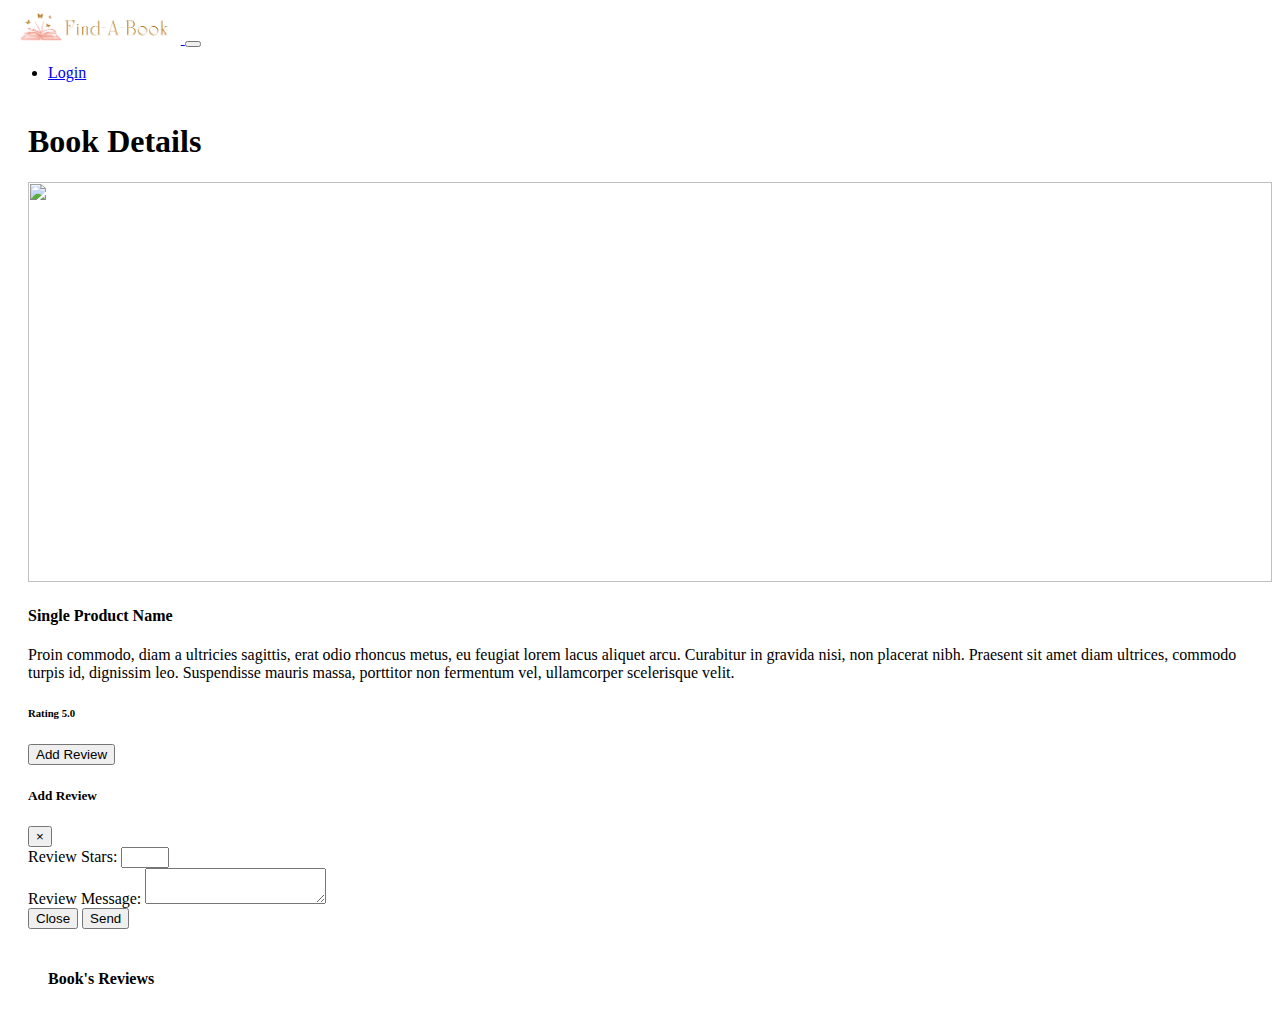
==== pageDetail.html @ 53cced31 "initial" ====
<!DOCTYPE html>
<html lang="en">

<head>
    <meta charset="UTF-8">
    <meta http-equiv="X-UA-Compatible" content="IE=edge">
    <meta name="viewport" content="width=device-width, initial-scale=1.0">
    <title>Book Detail</title>
    <link rel="stylesheet" href="global.css">
    <link rel="stylesheet" href="pageDetails.css">
    <link href="https://fonts.googleapis.com/css?family=Roboto:100,300,400,500,700" rel="stylesheet">

    <link href="https://cdn.jsdelivr.net/npm/bootstrap@5.1.3/dist/css/bootstrap.min.css" rel="stylesheet"
    integrity="sha384-1BmE4kWBq78iYhFldvKuhfTAU6auU8tT94WrHftjDbrCEXSU1oBoqyl2QvZ6jIW3" crossorigin="anonymous">
<script src="https://cdn.jsdelivr.net/npm/bootstrap@5.1.3/dist/js/bootstrap.bundle.min.js"
    integrity="sha384-ka7Sk0Gln4gmtz2MlQnikT1wXgYsOg+OMhuP+IlRH9sENBO0LRn5q+8nbTov4+1p"
    crossorigin="anonymous"></script>
    <link rel="stylesheet" href="global.css">

    <!-- Additional CSS Files -->
    <link rel="stylesheet" href="assets/css/owl.css">
    <link rel="stylesheet" href="assets/css/flex-slider.css">
</head>

<body>
    <nav class="navbar navbar-expand-lg navbar-dark bg-dark static-top">
        <div class="container">
          <a class="navbar-brand" href="#">
            <img class="" src="./logo.png" alt="..." height="36">
          </a>
          <button class="navbar-toggler" type="button" data-bs-toggle="collapse" data-bs-target="#navbarSupportedContent" aria-controls="navbarSupportedContent" aria-expanded="false" aria-label="Toggle navigation">
            <span class="navbar-toggler-icon"></span>
          </button>
          <div class="collapse navbar-collapse" id="navbarSupportedContent">
            <ul class="navbar-nav ms-auto">
              <li class="nav-item">
                <a id="login" class="nav-link active" aria-current="page" href="#">Login</a>
              </li>
            </ul>
          </div>
        </div>
      </nav>
      
    <div class="outerDiv">
    <div class="single-product">
        <div class="container">
            <div class="row">
                <div class="col-md-12">
                    <div class="section-heading">
                        <div class="line-dec"></div>
                        <h1>Book Details</h1>
                    </div>
                </div>
                <div class="col-md-6">
                    <img class="img" id="imageBook" src="" />
                </div>
                <div class="col-md-6">
                    <div class="right-content">
                        <h4 id="bookHeading">Single Product Name</h4>
                        <p id="bookDetails">Proin commodo, diam a ultricies sagittis, erat odio rhoncus metus, eu
                            feugiat lorem lacus aliquet arcu. Curabitur in gravida nisi, non placerat nibh. Praesent sit
                            amet diam ultrices, commodo turpis id, dignissim leo. Suspendisse mauris massa, porttitor
                            non fermentum vel, ullamcorper scelerisque velit. </p>
                        <h6 id="goodReadsRating">Rating 5.0</h6>

                        <button id="addReview" type="button" class="btn btn-info"
                            data-target="#exampleVaryingModal1" data-whatever="" onclick="whatToDo()">Add
                            Review</button>

                        <div class="modal fade" id="exampleVaryingModal1" tabindex="-1" role="dialog"
                            aria-labelledby="exampleModalLabel" aria-hidden="true">
                            <div class="modal-dialog" role="document">
                                <div class="modal-content">
                                    <div class="modal-header">
                                        <h5 class="modal-title" id="exampleModalLabel">Add Review</h5>
                                        <button type="button" class="close" data-dismiss="modal" aria-label="Close">
                                            <span aria-hidden="true">&times;</span>
                                        </button>
                                    </div>
                                    <div class="modal-body">
                                        <form>
                                            <div class="form-group">
                                                <label for="recipient-name" class="col-form-label">Review Stars:</label>
                                                <input type="number" max="5" min="0" class="form-control" id="review-star">
                                            </div>
                                            <div class="form-group">
                                                <label for="message-text" class="col-form-label">Review Message:</label>
                                                <textarea class="form-control" id="review-text"></textarea>
                                            </div>
                                        </form>
                                    </div>
                                    <div class="modal-footer">
                                        <button type="button" class="btn btn-danger" data-dismiss="modal">Close</button>
                                        <button type="button" class="btn btn-success" data-dismiss="modal"
                                            onclick="addReview()">Send</button>
                                    </div>
                                </div>
                            </div>
                        </div>


                    </div>
                </div>
            </div>

            <div class="outerDiv">
                <div class="list-group">
                    <h4 id="bookHeading">Book's Reviews</h4>
                </div>
            </div>
        </div>
        </div>
    </div>
    </div>

    <!-- Bootstrap core JavaScript -->
    <script src="vendor/jquery/jquery.min.js"></script>
    <script src="vendor/bootstrap/js/bootstrap.bundle.min.js"></script>
    <!-- Additional Scripts -->
    <script src="https://cdnjs.cloudflare.com/ajax/libs/firebase/7.14.1-0/firebase.js"></script>
    <script src="https://unpkg.com/axios/dist/axios.min.js"></script>
    <script src="assets/js/custom.js"></script>
    <script src="assets/js/owl.js"></script>
    <script src="assets/js/isotope.js"></script>
    <script src="assets/js/flex-slider.js"></script>
    <script src="https://unpkg.com/axios/dist/axios.min.js"></script>
    <script src="./script.js"></script>
    <script src="./pageDetail.js"></script>
    <script>

        function whatToDo() {

            let item = localStorage.getItem("UserName");
            if (item == null || item == "") {
                alert("Kindly log in to add a review")
                // alert box display
                document.querySelector("#addReview").setAttribute("data-toggle", "")
                return;
            } else {
                document.querySelector("#addReview").setAttribute("data-toggle", "modal")
                $(document).ready(function () {
                    $('#exampleVaryingModal1').on('show.bs.modal', function (event) {
                        var button = $(event.relatedTarget) // Button that triggered the modal
                        var recipient = button.data('whatever') // Extract info from data-* attributes
                        // We are jquery here to update the modal's content
                        var modal = $(this)
                        modal.find('.modal-title').text('New message to ' + recipient)
                        modal.find('.modal-body input').val(recipient)
                    })
                });
            }

        }

        async function addReview() {
            let reviewStar = document.querySelector("#review-star").value
            let reviewText = document.querySelector("#review-text").value

            if(reviewText == null || reviewText == "" || reviewStar == null || reviewStar == ""){
                return;
            }

            let bookName = localStorage.getItem("BookName")
            let userName = localStorage.getItem("UserName")

            await axios.post('https://find-a-book-api.herokuapp.com/addReviewForBook?bookName=' + bookName + "&addedBy=" + bookName + "&reviewText=" + reviewText + "&reviewStar=" + reviewStar)
            nestedCall()
        }

    </script>
    <script src="https://code.jquery.com/jquery-3.3.1.slim.min.js"
        integrity="sha384-q8i/X+965DzO0rT7abK41JStQIAqVgRVzpbzo5smXKp4YfRvH+8abtTE1Pi6jizo"
        crossorigin="anonymous"></script>
    <script src="https://stackpath.bootstrapcdn.com/bootstrap/4.1.3/js/bootstrap.min.js"
        integrity="sha384-ChfqqxuZUCnJSK3+MXmPNIyE6ZbWh2IMqE241rYiqJxyMiZ6OW/JmZQ5stwEULTy"
        crossorigin="anonymous"></script>
</body>

</html>
---- global.css ----
.displayGrid{
    display: grid;
    grid-template-columns: repeat(3, 1fr);
}

.outerDiv{
    display: flex;
    flex-direction: column;
    overflow: hidden;
}

.aTag{
    text-decoration: none !important;
    color: black;
    text-align: center;
}

.aTag :hover{
    color: grey;   
}
.card{
    align-content: center !important;
    align-items: center !important;
    width: 100% !important;
}

.card .img{
    max-width: 100% !important;
    max-height: 220px !important;
}

.bookName{
    text-align: center;
    font-size: medium;
    text-decoration-color: black;
}

.col{
    align-items: center !important;
    align-content: center !important;
    align-self: center !important;
    width: 26% !important;
}

.listDisplay{
    margin-left: 20%;
    align-self: center !important;
    align-content: center !important;
    align-content: center !important;
}
---- pageDetails.css ----
.img{
    width: 100%;
    height: 400px;
}

.outerDiv{
    margin-left: 20px;
    margin-top: 20px;
}
---- global.css ----
.displayGrid{
    display: grid;
    grid-template-columns: repeat(3, 1fr);
}

.outerDiv{
    display: flex;
    flex-direction: column;
    overflow: hidden;
}

.aTag{
    text-decoration: none !important;
    color: black;
    text-align: center;
}

.aTag :hover{
    color: grey;   
}
.card{
    align-content: center !important;
    align-items: center !important;
    width: 100% !important;
}

.card .img{
    max-width: 100% !important;
    max-height: 220px !important;
}

.bookName{
    text-align: center;
    font-size: medium;
    text-decoration-color: black;
}

.col{
    align-items: center !important;
    align-content: center !important;
    align-self: center !important;
    width: 26% !important;
}

.listDisplay{
    margin-left: 20%;
    align-self: center !important;
    align-content: center !important;
    align-content: center !important;
}
---- assets/css/flex-slider.css ----
/*
 * jQuery FlexSlider v2.7.1
 * http://www.woothemes.com/flexslider/
 *
 * Copyright 2012 WooThemes
 * Free to use under the GPLv2 and later license.
 * http://www.gnu.org/licenses/gpl-2.0.html
 *
 * Contributing author: Tyler Smith (@mbmufffin)
 *
 */
/* ====================================================================================================================
 * FONT-FACE
 * ====================================================================================================================*/
@font-face {
  font-family: 'flexslider-icon';
  src: url('../fonts/flexslider-icon.eot');
  src: url('../fonts/flexslider-icon.eot?#iefix') format('embedded-opentype'), url('../fonts/flexslider-icon.woff') format('woff'), url('../fonts/flexslider-icon.ttf') format('truetype'), url('../fonts/flexslider-icon.svg#flexslider-icon') format('svg');
  font-weight: normal;
  font-style: normal;
}
/* ====================================================================================================================
 * RESETS
 * ====================================================================================================================*/
.flex-container a:hover,
.flex-slider a:hover {
  outline: none;
}
.slides,
.slides > li,
.flex-control-nav,
.flex-direction-nav {
  margin: 0;
  padding: 0;
  list-style: none;
}
.flex-pauseplay span {
  text-transform: capitalize;
}
/* ====================================================================================================================
 * BASE STYLES
 * ====================================================================================================================*/
.flexslider {
  margin: 0;
  padding: 0;
}
.flexslider .slides > li {
  display: none;
  -webkit-backface-visibility: hidden;
}
.flexslider .slides img {
  width: 100%;
  display: block;
}
.flexslider .slides:after {
  content: "\0020";
  display: block;
  clear: both;
  visibility: hidden;
  line-height: 0;
  height: 0;
}
html[xmlns] .flexslider .slides {
  display: block;
}
* html .flexslider .slides {
  height: 1%;
}
.no-js .flexslider .slides > li:first-child {
  display: block;
}
/* ====================================================================================================================
 * DEFAULT THEME
 * ====================================================================================================================*/
.flexslider {
  margin: 0;
  background: #fff;
  border: 4px solid #fff;
  position: relative;
  zoom: 1;
  -webkit-border-radius: 4px;
  -moz-border-radius: 4px;
  border-radius: 4px;
  -webkit-box-shadow: '' 0 1px 4px rgba(0, 0, 0, 0.2);
  -moz-box-shadow: '' 0 1px 4px rgba(0, 0, 0, 0.2);
  -o-box-shadow: '' 0 1px 4px rgba(0, 0, 0, 0.2);
  box-shadow: '' 0 1px 4px rgba(0, 0, 0, 0.2);
}
.flexslider .slides {
  zoom: 1;
}
.flexslider .slides img {
  height: auto;
  -moz-user-select: none;
}
.flex-viewport {
  max-height: 2000px;
  -webkit-transition: all 1s ease;
  -moz-transition: all 1s ease;
  -ms-transition: all 1s ease;
  -o-transition: all 1s ease;
  transition: all 1s ease;
}
.loading .flex-viewport {
  max-height: 300px;
}
@-moz-document url-prefix() {
  .loading .flex-viewport {
    max-height: none;
  }
}
.carousel li {
  margin-right: 5px;
}
.flex-direction-nav {
  *height: 0;
}
.flex-direction-nav a {
  text-decoration: none;
  display: block;
  width: 40px;
  height: 40px;
  line-height: 40px;
  margin: -20px 0 0;
  position: absolute;
  top: 50%;
  z-index: 10;
  overflow: hidden;
  opacity: 0;
  cursor: pointer;
  color: rgba(0, 0, 0, 0.8);
  text-shadow: 1px 1px 0 rgba(255, 255, 255, 0.3);
  -webkit-transition: all 0.3s ease-in-out;
  -moz-transition: all 0.3s ease-in-out;
  -ms-transition: all 0.3s ease-in-out;
  -o-transition: all 0.3s ease-in-out;
  transition: all 0.3s ease-in-out;
}
.flex-direction-nav a:before {
  font-family: "flexslider-icon";
  font-size: 26px;
  display: inline-block;
  content: '\f001';
  color: rgba(0, 0, 0, 0.8);
  text-shadow: 1px 1px 0 rgba(255, 255, 255, 0.3);
}
.flex-direction-nav a.flex-next:before {
  content: '\f002';
}
.flex-direction-nav .flex-prev {
  left: -50px;
}
.flex-direction-nav .flex-next {
  right: -50px;
  text-align: right;
}
.flexslider:hover .flex-direction-nav .flex-prev {
  opacity: 0.7;
  left: 10px;
}
.flexslider:hover .flex-direction-nav .flex-prev:hover {
  opacity: 1;
}
.flexslider:hover .flex-direction-nav .flex-next {
  opacity: 0.7;
  right: 10px;
}
.flexslider:hover .flex-direction-nav .flex-next:hover {
  opacity: 1;
}
.flex-direction-nav .flex-disabled {
  opacity: 0!important;
  filter: alpha(opacity=0);
  cursor: default;
  z-index: -1;
}
.flex-pauseplay a {
  display: block;
  width: 20px;
  height: 20px;
  position: absolute;
  bottom: 5px;
  left: 10px;
  opacity: 0.8;
  z-index: 10;
  overflow: hidden;
  cursor: pointer;
  color: #000;
}
.flex-pauseplay a:before {
  font-family: "flexslider-icon";
  font-size: 20px;
  display: inline-block;
  content: '\f004';
}
.flex-pauseplay a:hover {
  opacity: 1;
}
.flex-pauseplay a.flex-play:before {
  content: '\f003';
}
.flex-control-nav {
  width: 100%;
  position: absolute;
  bottom: -40px;
  text-align: center;
}
.flex-control-nav li {
  margin: 0 6px;
  display: inline-block;
  zoom: 1;
  *display: inline;
}
.flex-control-paging li a {
  width: 11px;
  height: 11px;
  display: block;
  background: #666;
  background: rgba(0, 0, 0, 0.5);
  cursor: pointer;
  text-indent: -9999px;
  -webkit-box-shadow: inset 0 0 3px rgba(0, 0, 0, 0.3);
  -moz-box-shadow: inset 0 0 3px rgba(0, 0, 0, 0.3);
  -o-box-shadow: inset 0 0 3px rgba(0, 0, 0, 0.3);
  box-shadow: inset 0 0 3px rgba(0, 0, 0, 0.3);
  -webkit-border-radius: 20px;
  -moz-border-radius: 20px;
  border-radius: 20px;
}
.flex-control-paging li a:hover {
  background: #333;
  background: rgba(0, 0, 0, 0.7);
}
.flex-control-paging li a.flex-active {
  background: #000;
  background: rgba(0, 0, 0, 0.9);
  cursor: default;
}
.flex-control-thumbs {
  margin: 5px 0 0;
  position: static;
  overflow: hidden;
}
.flex-control-thumbs li {
  width: 25%;
  float: left;
  margin: 0;
}
.flex-control-thumbs img {
  width: 100%;
  height: auto;
  display: block;
  opacity: .7;
  cursor: pointer;
  -moz-user-select: none;
  -webkit-transition: all 1s ease;
  -moz-transition: all 1s ease;
  -ms-transition: all 1s ease;
  -o-transition: all 1s ease;
  transition: all 1s ease;
}
.flex-control-thumbs img:hover {
  opacity: 1;
}
.flex-control-thumbs .flex-active {
  opacity: 1;
  cursor: default;
}
/* ====================================================================================================================
 * RESPONSIVE
 * ====================================================================================================================*/
@media screen and (max-width: 860px) {
  .flex-direction-nav .flex-prev {
    opacity: 1;
    left: 10px;
  }
  .flex-direction-nav .flex-next {
    opacity: 1;
    right: 10px;
  }
}
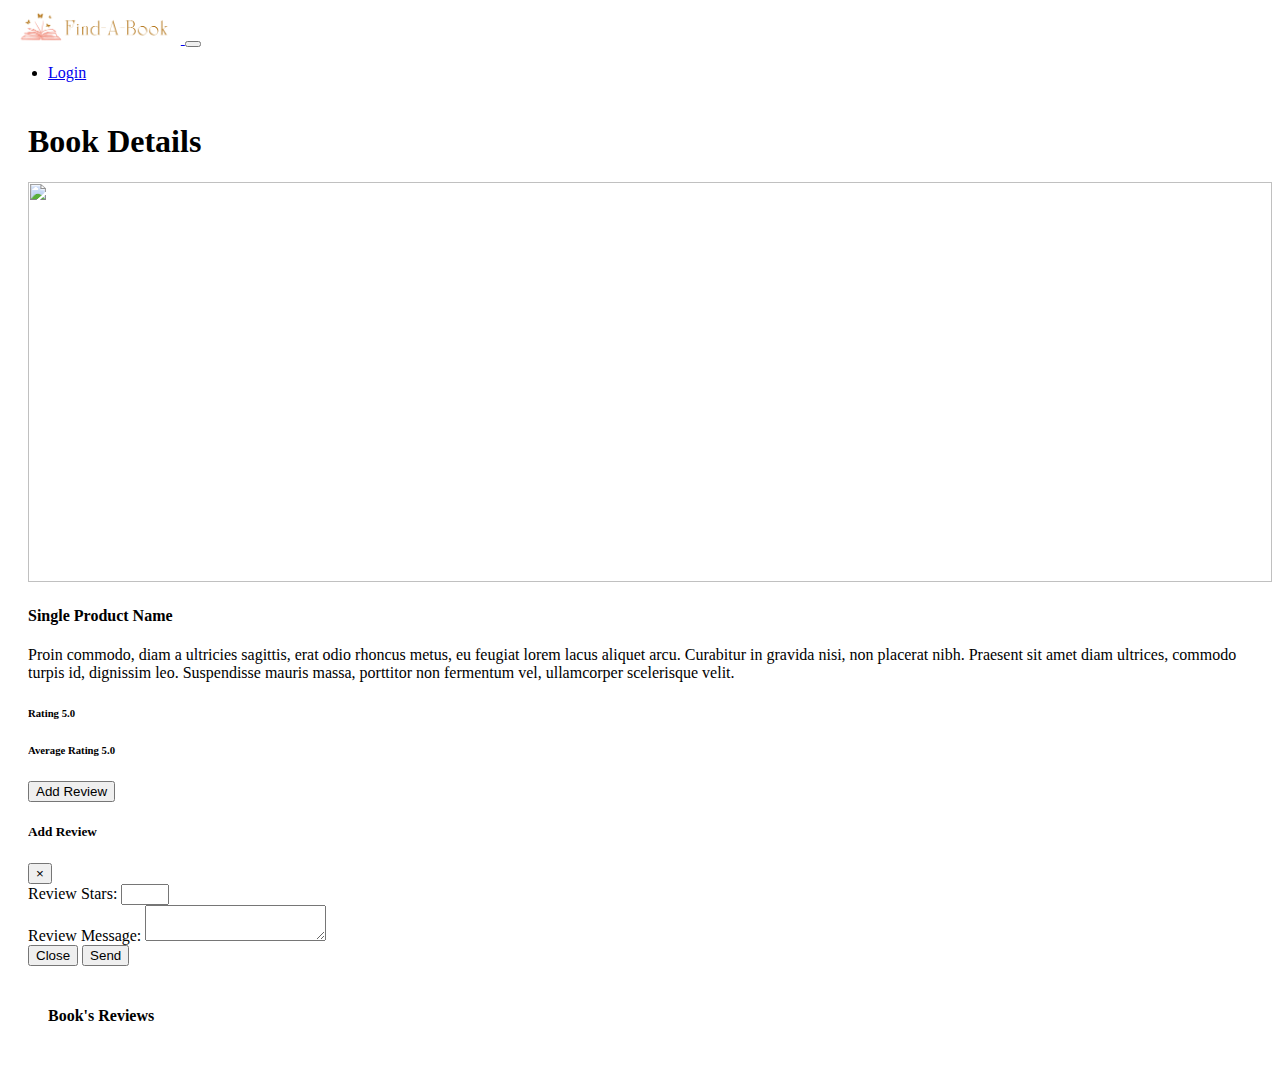
==== commit 60cb7008: "Fix - I" ====
--- a/pageDetail.html
+++ b/pageDetail.html
@@ -25,7 +25,7 @@
 <body>
     <nav class="navbar navbar-expand-lg navbar-dark bg-dark static-top">
         <div class="container">
-          <a class="navbar-brand" href="#">
+            <a id="logo" class="navbar-brand" href="./index.html">
             <img class="" src="./logo.png" alt="..." height="36">
           </a>
           <button class="navbar-toggler" type="button" data-bs-toggle="collapse" data-bs-target="#navbarSupportedContent" aria-controls="navbarSupportedContent" aria-expanded="false" aria-label="Toggle navigation">
@@ -62,6 +62,7 @@
                             amet diam ultrices, commodo turpis id, dignissim leo. Suspendisse mauris massa, porttitor
                             non fermentum vel, ullamcorper scelerisque velit. </p>
                         <h6 id="goodReadsRating">Rating 5.0</h6>
+                        <h6 id="averageRatings">Average Rating 5.0</h6>
 
                         <button id="addReview" type="button" class="btn btn-info"
                             data-target="#exampleVaryingModal1" data-whatever="" onclick="whatToDo()">Add
@@ -163,7 +164,7 @@
             let bookName = localStorage.getItem("BookName")
             let userName = localStorage.getItem("UserName")
 
-            await axios.post('https://find-a-book-api.herokuapp.com/addReviewForBook?bookName=' + bookName + "&addedBy=" + bookName + "&reviewText=" + reviewText + "&reviewStar=" + reviewStar)
+            await axios.post('https://findabook-api.herokuapp.com/addReviewForBook?bookName=' + bookName + "&addedBy=" + userName + "&reviewText=" + reviewText + "&reviewStar=" + reviewStar)
             nestedCall()
         }
 
--- a/global.css
+++ b/global.css
@@ -4,6 +4,8 @@
 }
 
 .outerDiv{
+    margin-top: 20px;
+    margin-bottom: 20px;
     display: flex;
     flex-direction: column;
     overflow: hidden;
--- a/global.css
+++ b/global.css
@@ -4,6 +4,8 @@
 }
 
 .outerDiv{
+    margin-top: 20px;
+    margin-bottom: 20px;
     display: flex;
     flex-direction: column;
     overflow: hidden;
